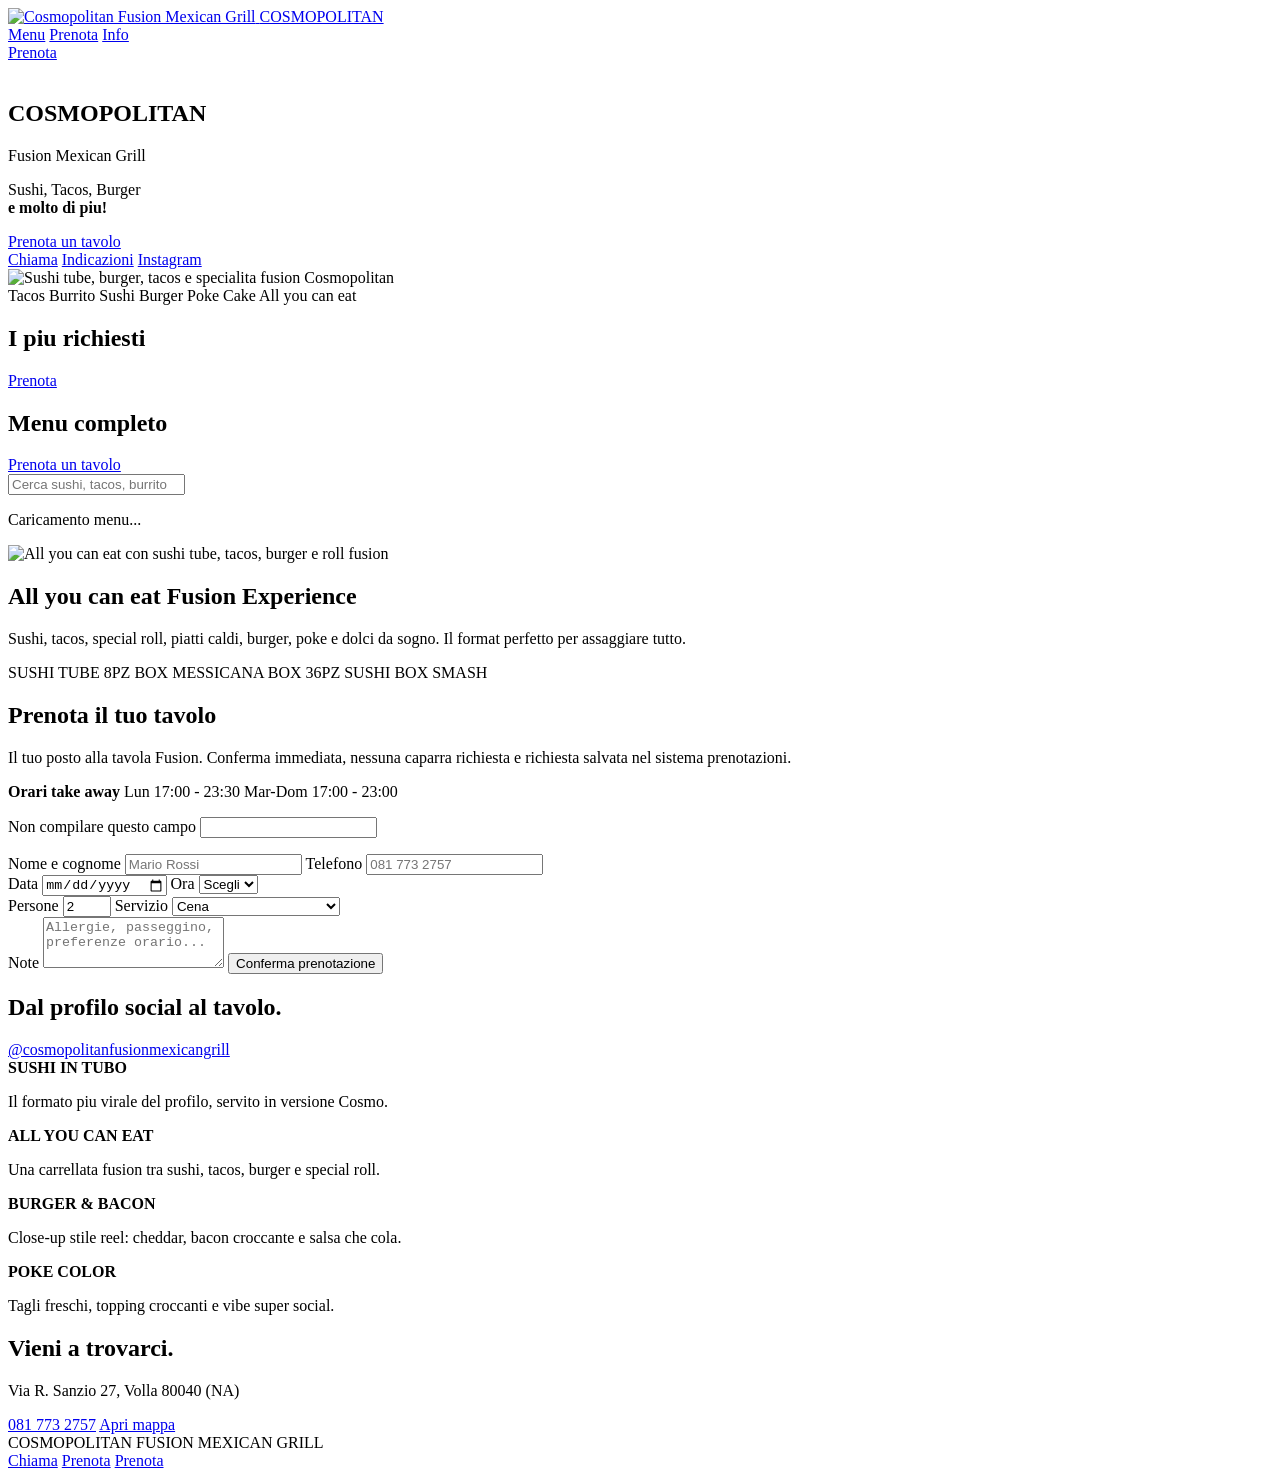
==== public/index.html @ ea77c67a "Aggiorna CTA prenotazioni e pagina conferma" ====
<!doctype html>
<html lang="it">
  <head>
    <meta charset="utf-8">
    <meta name="viewport" content="width=device-width, initial-scale=1">
    <meta name="description" content="Cosmopolitan Fusion Mexican Grill a Volla: sushi tube, tacos, burrito, burger, poke, all you can eat e take away.">
    <title>Cosmopolitan Fusion Mexican Grill | Volla</title>
    <link rel="preconnect" href="https://fonts.googleapis.com">
    <link rel="preconnect" href="https://fonts.gstatic.com" crossorigin>
    <link href="https://fonts.googleapis.com/css2?family=Inter:wght@400;600;700;800;900&display=swap" rel="stylesheet">
    <link rel="stylesheet" href="/styles.css?v=netlify-static-4">
  </head>
  <body>
    <header class="site-header" data-header>
      <a class="brand" href="#top" aria-label="Cosmopolitan home">
        <img src="/assets/logo-big.jpeg" alt="Cosmopolitan Fusion Mexican Grill">
        <span>COSMOPOLITAN</span>
      </a>
      <nav class="desktop-nav" aria-label="Navigazione principale">
        <a href="#menu">Menu</a>
        <a href="#prenota">Prenota</a>
        <a href="#info">Info</a>
      </nav>
      <a class="header-cta" href="#prenota">Prenota</a>
    </header>

    <main id="top">
      <section class="hero section-pad">
        <div class="hero-copy">
          <img class="hero-logo" src="/assets/logo-big.jpeg" alt="">
          <h1><span>COSMOPOLITAN</span></h1>
          <p class="hero-subtitle">Fusion Mexican Grill</p>
          <p class="hero-script">Sushi, Tacos, Burger<br><strong>e molto di piu!</strong></p>
          <div class="cta-row">
            <a class="btn primary" href="#prenota">Prenota un tavolo</a>
          </div>
          <div class="quick-actions" aria-label="Azioni rapide">
            <a href="tel:+390817732757">Chiama</a>
            <a href="https://maps.google.com/?q=Via%20R.%20Sanzio%2027%20Volla%2080040" target="_blank" rel="noreferrer">Indicazioni</a>
            <a href="https://www.instagram.com/cosmopolitanfusionmexicangrill/" target="_blank" rel="noreferrer">Instagram</a>
          </div>
        </div>
        <div class="hero-media">
          <img src="/assets/hero-fusion-campaign.png" alt="Sushi tube, burger, tacos e specialita fusion Cosmopolitan">
        </div>
      </section>

      <section class="ticker" aria-label="Specialita">
        <span>Tacos</span>
        <span>Burrito</span>
        <span>Sushi</span>
        <span>Burger</span>
        <span>Poke</span>
        <span>Cake</span>
        <span>All you can eat</span>
      </section>

      <section class="section-pad specials" id="menu">
        <div class="section-title">
          <h2>I piu richiesti</h2>
          <a href="#prenota">Prenota</a>
        </div>
        <div class="special-grid" id="featuredMenu"></div>
      </section>

      <section class="section-pad full-menu">
        <div class="section-title">
          <h2>Menu completo</h2>
          <a href="#prenota">Prenota un tavolo</a>
        </div>
        <div class="menu-tools">
          <input id="menuSearch" type="search" placeholder="Cerca sushi, tacos, burrito...">
          <div class="category-strip" id="categoryStrip" aria-label="Categorie menu"></div>
        </div>
        <div class="menu-list" id="menuList">
          <p class="menu-loading">Caricamento menu...</p>
        </div>
      </section>

      <section class="blue-band">
        <img class="ayce-bg" src="/assets/ayce-campaign-banner.png" alt="All you can eat con sushi tube, tacos, burger e roll fusion">
        <div class="section-pad tube-section">
          <div>
            <h2>All you can eat Fusion Experience</h2>
            <p>Sushi, tacos, special roll, piatti caldi, burger, poke e dolci da sogno. Il format perfetto per assaggiare tutto.</p>
          </div>
          <div class="tube-list">
            <span>SUSHI TUBE 8PZ</span>
            <span>BOX MESSICANA</span>
            <span>BOX 36PZ SUSHI</span>
            <span>BOX SMASH</span>
          </div>
        </div>
      </section>

      <section class="section-pad reservation" id="prenota">
        <div class="reservation-copy">
          <h2>Prenota il tuo tavolo</h2>
          <p>Il tuo posto alla tavola Fusion. Conferma immediata, nessuna caparra richiesta e richiesta salvata nel sistema prenotazioni.</p>
          <div class="hours-card">
            <strong>Orari take away</strong>
            <span>Lun 17:00 - 23:30</span>
            <span>Mar-Dom 17:00 - 23:00</span>
          </div>
        </div>
        <form class="booking-form" id="bookingForm" name="prenotazioni" method="POST" action="/success.html" data-netlify="true" netlify-honeypot="bot-field">
          <input type="hidden" name="form-name" value="prenotazioni">
          <p class="hidden-field">
            <label>Non compilare questo campo <input name="bot-field"></label>
          </p>
          <label>
            Nome e cognome
            <input name="name" autocomplete="name" required placeholder="Mario Rossi">
          </label>
          <label>
            Telefono
            <input name="phone" autocomplete="tel" required inputmode="tel" placeholder="081 773 2757">
          </label>
          <div class="form-row">
            <label>
              Data
              <input name="date" type="date" required>
            </label>
            <label>
              Ora
              <select name="time" required>
                <option value="">Scegli</option>
                <option>19:00</option>
                <option>19:30</option>
                <option>20:00</option>
                <option>20:30</option>
                <option>21:00</option>
                <option>21:30</option>
                <option>22:00</option>
                <option>22:30</option>
              </select>
            </label>
          </div>
          <div class="form-row">
            <label>
              Persone
              <input name="people" type="number" min="1" max="20" required value="2">
            </label>
            <label>
              Servizio
              <select name="service">
                <option>Cena</option>
                <option>Compleanno</option>
                <option>Gruppo</option>
                <option>Take away programmato</option>
              </select>
            </label>
          </div>
          <label>
            Note
            <textarea name="notes" rows="3" placeholder="Allergie, passeggino, preferenze orario..."></textarea>
          </label>
          <button class="btn primary full" type="submit">Conferma prenotazione</button>
          <p class="form-status" id="formStatus" role="status" aria-live="polite"></p>
        </form>
      </section>

      <section class="section-pad social">
        <div class="section-title">
          <h2>Dal profilo social al tavolo.</h2>
          <a href="https://www.instagram.com/cosmopolitanfusionmexicangrill/" target="_blank" rel="noreferrer">@cosmopolitanfusionmexicangrill</a>
        </div>
        <div class="reel-grid" aria-label="Anteprime contenuti social">
          <article class="reel-card reel-tube">
            <span class="play-badge" aria-hidden="true"></span>
            <strong>SUSHI IN TUBO</strong>
            <p>Il formato piu virale del profilo, servito in versione Cosmo.</p>
          </article>
          <article class="reel-card reel-ayce">
            <span class="play-badge" aria-hidden="true"></span>
            <strong>ALL YOU CAN EAT</strong>
            <p>Una carrellata fusion tra sushi, tacos, burger e special roll.</p>
          </article>
          <article class="reel-card reel-burger">
            <span class="play-badge" aria-hidden="true"></span>
            <strong>BURGER & BACON</strong>
            <p>Close-up stile reel: cheddar, bacon croccante e salsa che cola.</p>
          </article>
          <article class="reel-card reel-poke">
            <span class="play-badge" aria-hidden="true"></span>
            <strong>POKE COLOR</strong>
            <p>Tagli freschi, topping croccanti e vibe super social.</p>
          </article>
        </div>
      </section>

      <section class="section-pad info" id="info">
        <div>
          <h2>Vieni a trovarci.</h2>
          <p>Via R. Sanzio 27, Volla 80040 (NA)</p>
        </div>
        <div class="info-actions">
          <a class="btn primary" href="tel:+390817732757">081 773 2757</a>
          <a class="btn ghost" href="https://maps.google.com/?q=Via%20R.%20Sanzio%2027%20Volla%2080040" target="_blank" rel="noreferrer">Apri mappa</a>
        </div>
      </section>
    </main>

    <footer>
      <span>COSMOPOLITAN FUSION MEXICAN GRILL</span>
    </footer>

    <div class="mobile-bar" aria-label="Azioni principali">
      <a href="tel:+390817732757">Chiama</a>
      <a class="order" href="#prenota">Prenota</a>
      <a href="#prenota">Prenota</a>
    </div>

    <script src="/script.js?v=netlify-static-4" type="module"></script>
  </body>
</html>
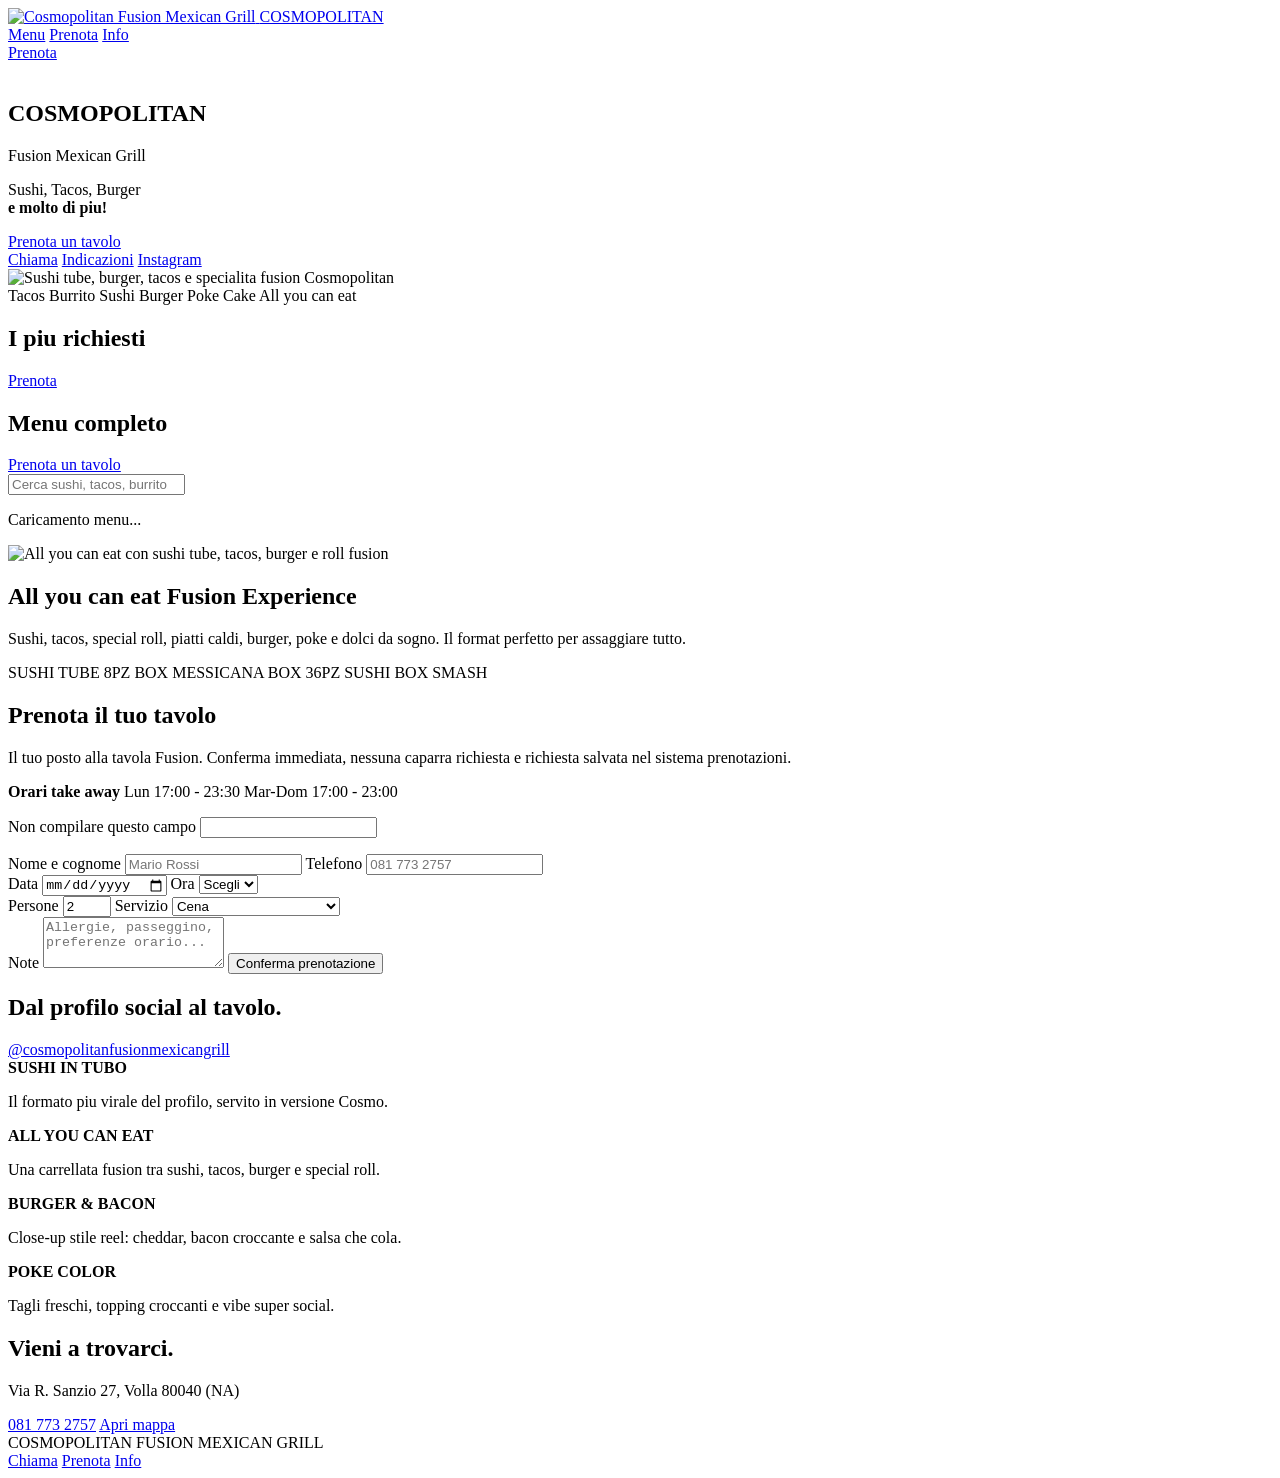
==== commit e1c80d12: "Ottimizza versione smartphone" ====
--- a/public/index.html
+++ b/public/index.html
@@ -8,7 +8,7 @@
     <link rel="preconnect" href="https://fonts.googleapis.com">
     <link rel="preconnect" href="https://fonts.gstatic.com" crossorigin>
     <link href="https://fonts.googleapis.com/css2?family=Inter:wght@400;600;700;800;900&display=swap" rel="stylesheet">
-    <link rel="stylesheet" href="/styles.css?v=netlify-static-4">
+    <link rel="stylesheet" href="/styles.css?v=mobile-1">
   </head>
   <body>
     <header class="site-header" data-header>
@@ -208,9 +208,9 @@
     <div class="mobile-bar" aria-label="Azioni principali">
       <a href="tel:+390817732757">Chiama</a>
       <a class="order" href="#prenota">Prenota</a>
-      <a href="#prenota">Prenota</a>
+      <a href="#info">Info</a>
     </div>
 
-    <script src="/script.js?v=netlify-static-4" type="module"></script>
+    <script src="/script.js?v=mobile-1" type="module"></script>
   </body>
 </html>
